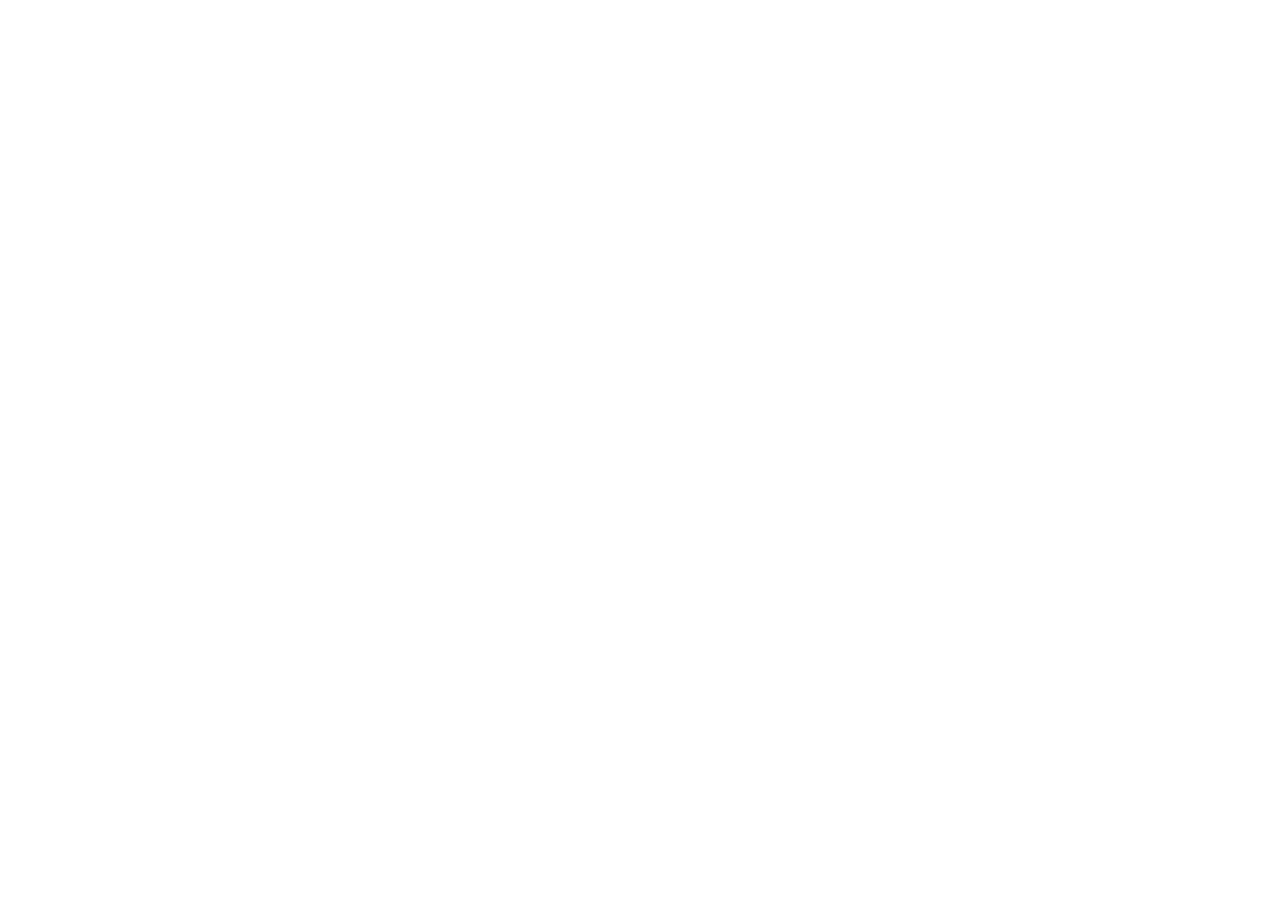
==== CSS/Day-1/index.html @ 0b50776d "some changes updated" ====
<!doctype html>
<html lang="en">
  <head>
    <meta charset="UTF-8" />
    <meta name="viewport" content="width=device-width, initial-scale=1.0" />
    <title>Intro to CSS</title>
  </head>
  <body></body>
</html>
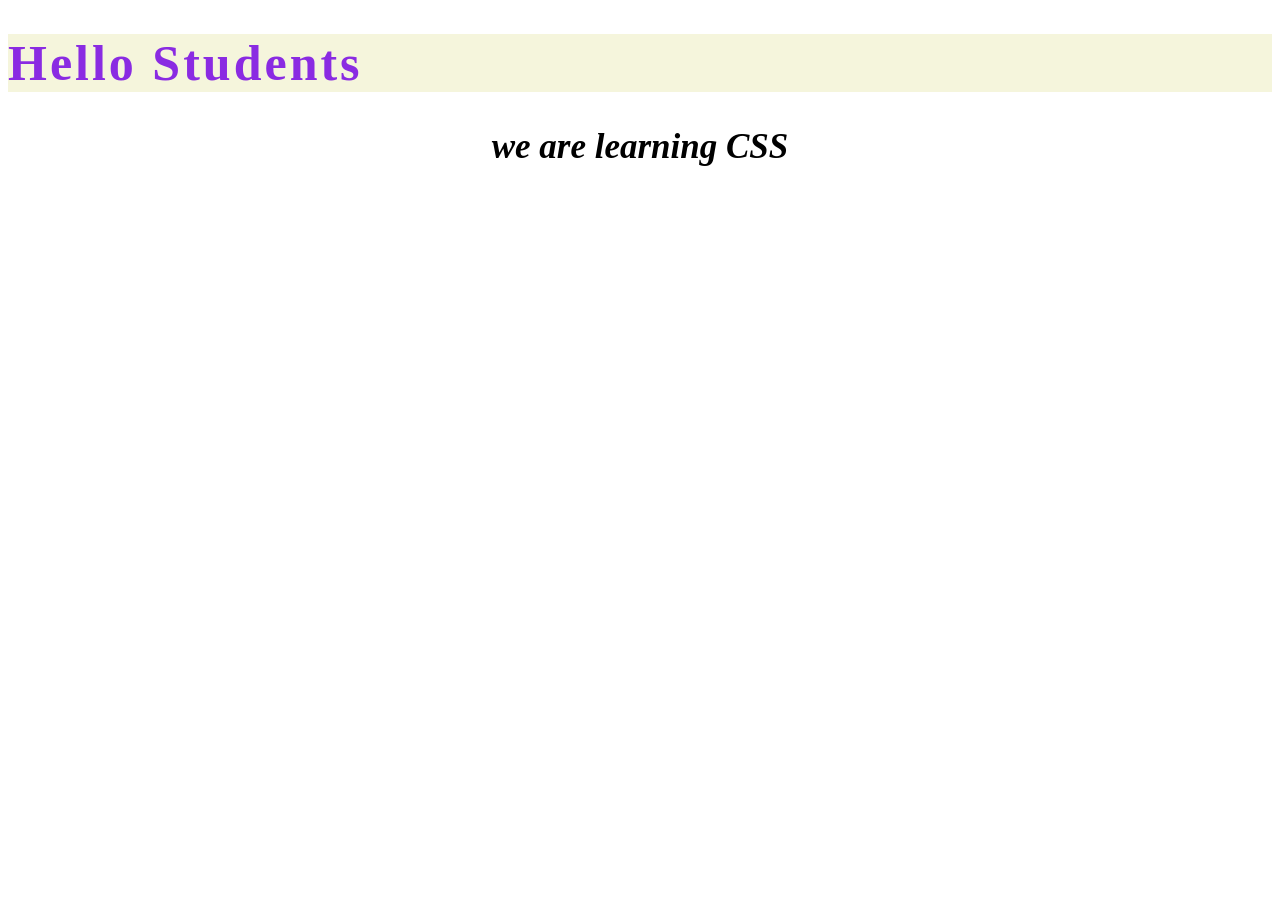
==== commit be788ec5: "css Intro" ====
--- a/CSS/Day-1/index.html
+++ b/CSS/Day-1/index.html
@@ -4,6 +4,32 @@
     <meta charset="UTF-8" />
     <meta name="viewport" content="width=device-width, initial-scale=1.0" />
     <title>Intro to CSS</title>
+    <link rel="stylesheet" href="./style.css" />
+
+    <!-- 2.Internal CSS -->
+    <!-- <style>
+      h1 {
+        font-size: 50px;
+        background-color: beige;
+        letter-spacing: 3px;
+        color: blueviolet;
+      }
+      p {
+        font-size: 35px;
+        font-weight: 900;
+        font-style: italic;
+        text-align: center;
+      }
+    </style> -->
   </head>
-  <body></body>
+  <body>
+    <!-- CSS are of 3 types -->
+    <!-- 1. Inline CSS
+     2.Internal CSS
+     3.External CSS -->
+
+    <!-- <h1 style="color: rebeccapurple; font-size: 50px">Hello Students</h1> -->
+    <h1>Hello Students</h1>
+    <p>we are learning CSS</p>
+  </body>
 </html>
--- a/CSS/Day-1/style.css
+++ b/CSS/Day-1/style.css
@@ -0,0 +1,12 @@
+h1 {
+  font-size: 50px;
+  background-color: beige;
+  letter-spacing: 3px;
+  color: blueviolet;
+}
+p {
+  font-size: 35px;
+  font-weight: 900;
+  font-style: italic;
+  text-align: center;
+}
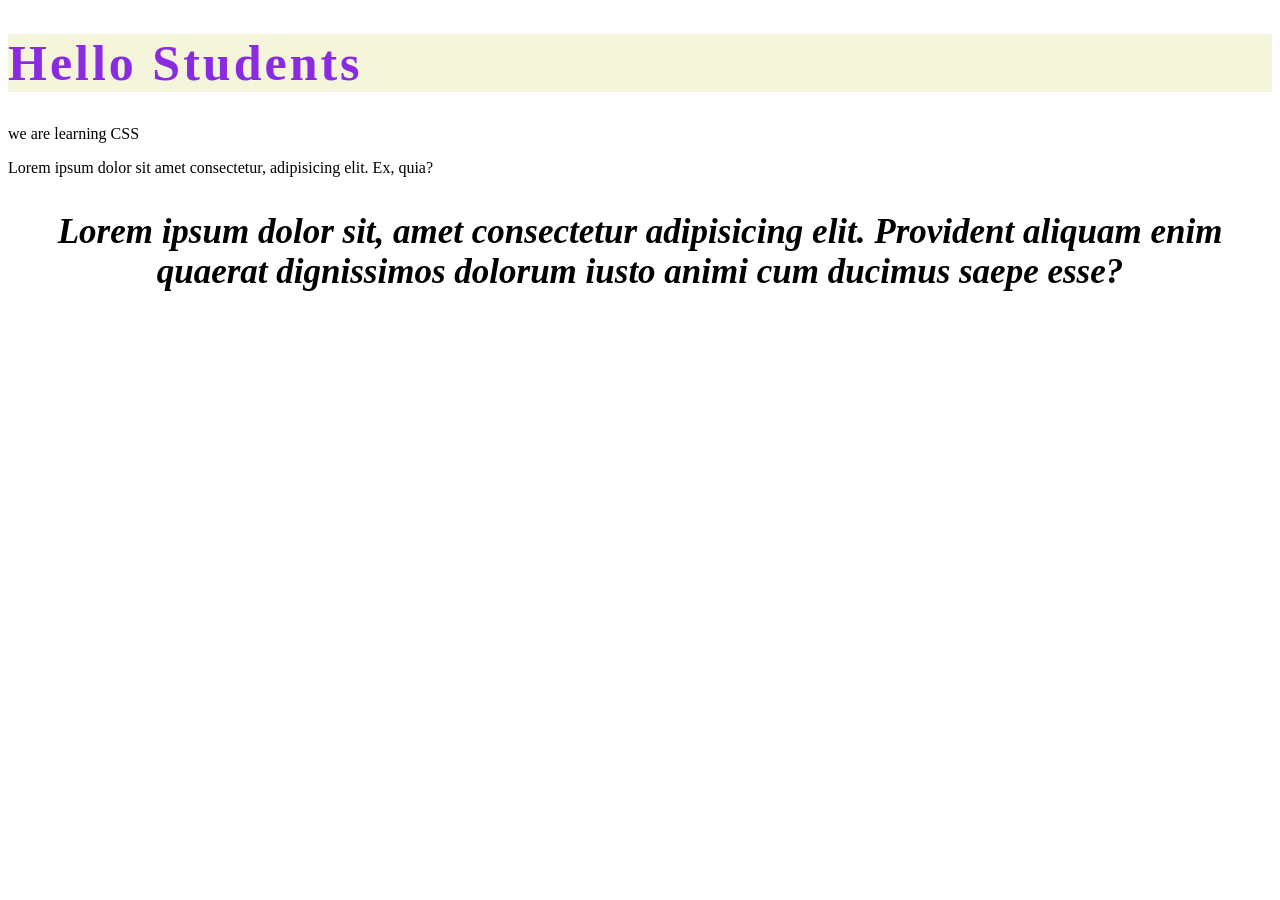
==== commit 3984c053: "html and css updated" ====
--- a/CSS/Day-1/index.html
+++ b/CSS/Day-1/index.html
@@ -31,5 +31,18 @@
     <!-- <h1 style="color: rebeccapurple; font-size: 50px">Hello Students</h1> -->
     <h1>Hello Students</h1>
     <p>we are learning CSS</p>
+
+    <div>
+      <section>
+        <p>
+          Lorem ipsum dolor sit amet consectetur, adipisicing elit. Ex, quia?
+        </p>
+      </section>
+      <p>
+        Lorem ipsum dolor sit, amet consectetur adipisicing elit. Provident
+        aliquam enim quaerat dignissimos dolorum iusto animi cum ducimus saepe
+        esse?
+      </p>
+    </div>
   </body>
 </html>
--- a/CSS/Day-1/style.css
+++ b/CSS/Day-1/style.css
@@ -4,7 +4,14 @@
   letter-spacing: 3px;
   color: blueviolet;
 }
-p {
+/* div section p {
+  font-size: 35px;
+  font-weight: 900;
+  font-style: italic;
+  text-align: center;
+} */
+
+div > p {
   font-size: 35px;
   font-weight: 900;
   font-style: italic;
